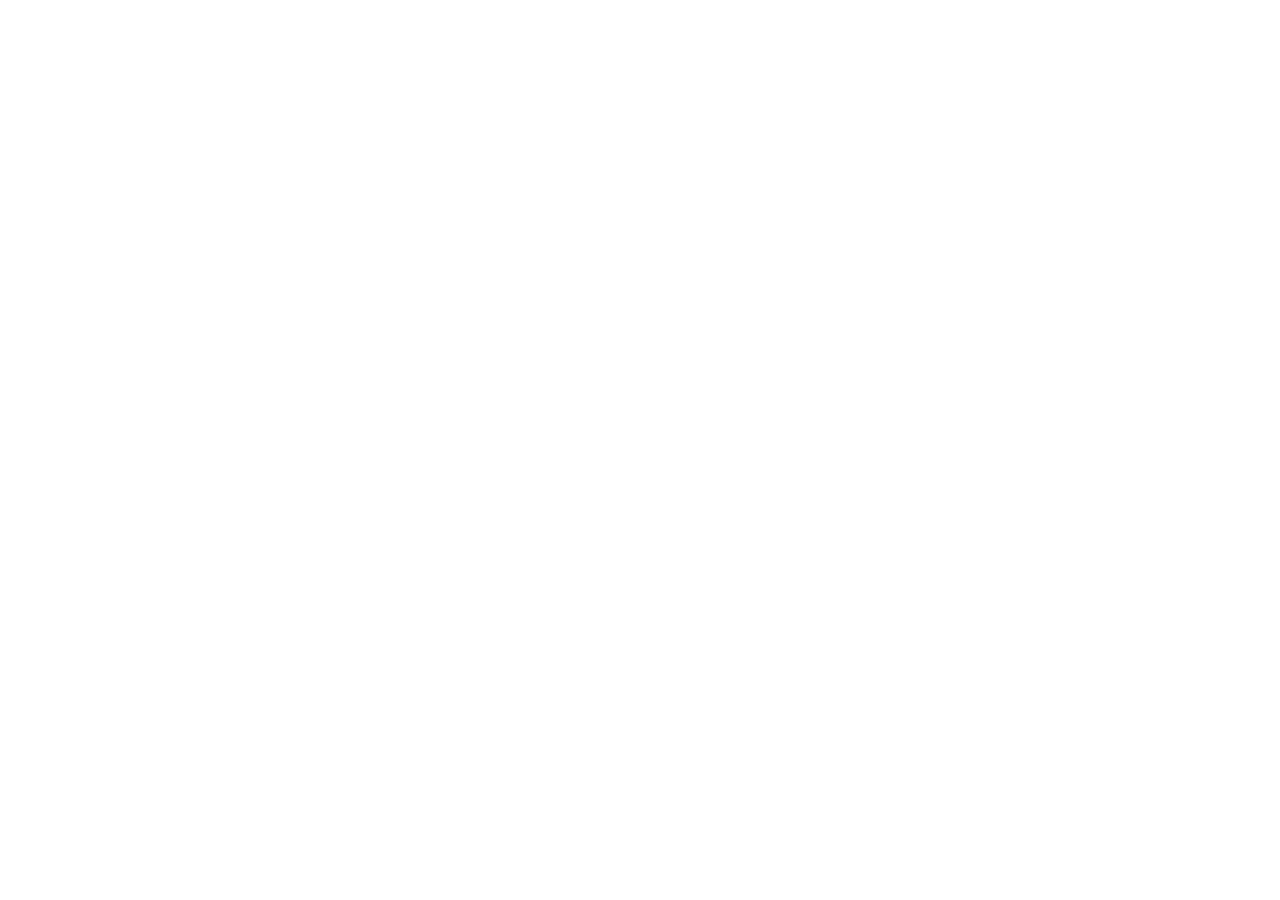
==== index.html @ 54a9f021 "Create index.html" ====
<!DOCTYPE html>
<html lang="en">
<head>
  <meta charset="utf-8" />
  <meta name="description" content=" " />
  <meta name="keywords" content=" " />
  <meta name="author" content=" "  />
  <title>Home Page</title>
</head>
<body>
    
</body>
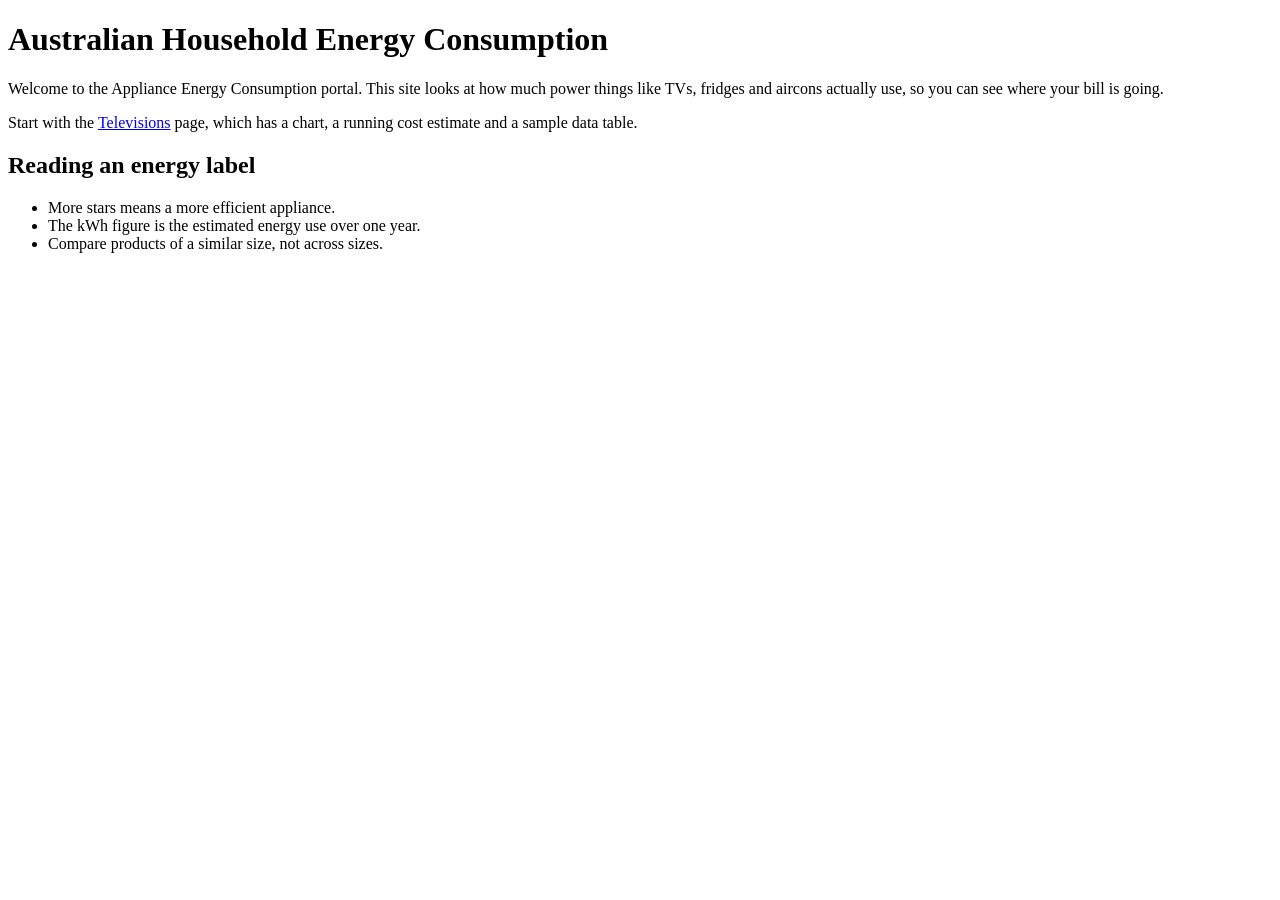
==== commit 4bd15424: "Update index.html" ====
--- a/index.html
+++ b/index.html
@@ -1,12 +1,32 @@
 <!DOCTYPE html>
 <html lang="en">
 <head>
-  <meta charset="utf-8" />
-  <meta name="description" content=" " />
-  <meta name="keywords" content=" " />
-  <meta name="author" content=" "  />
-  <title>Home Page</title>
+  <meta charset="UTF-8">
+  <meta name="viewport" content="width=device-width, initial-scale=1.0">
+  <title>Home | Appliance Energy Australia</title>
+  <link rel="icon" type="image/png" href="images/PowerIcon.png">
+  <link rel="stylesheet" href="css/style.css">
 </head>
 <body>
-    
-</body>+
+  <header class="site-header" id="site-header"></header>
+
+  <main>
+    <h1>Australian Household Energy Consumption</h1>
+    <p>Welcome to the Appliance Energy Consumption portal. This site looks at how much power things like TVs, fridges and aircons actually use, so you can see where your bill is going.</p>
+    <p>Start with the <a href="televisions.html" data-page="televisions">Televisions</a> page, which has a chart, a running cost estimate and a sample data table.</p>
+
+    <h2>Reading an energy label</h2>
+    <ul class="label-list">
+      <li>More stars means a more efficient appliance.</li>
+      <li>The kWh figure is the estimated energy use over one year.</li>
+      <li>Compare products of a similar size, not across sizes.</li>
+    </ul>
+
+  </main>
+
+  <footer class="site-footer" id="site-footer"></footer>
+
+  <script src="js/script.js"></script>
+</body>
+</html>
